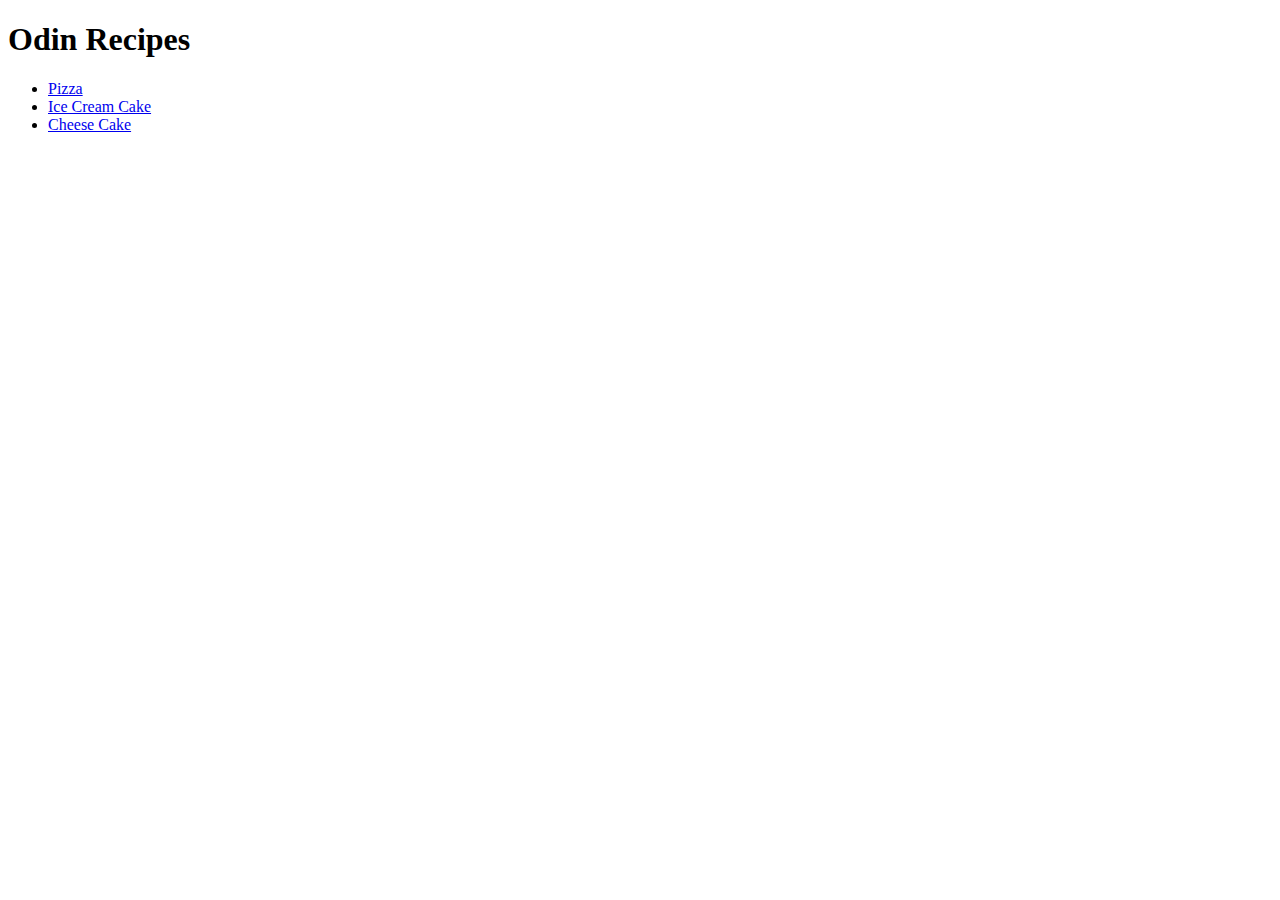
==== index.html @ 88591c16 "finished the project" ====
<!DOCTYPE html>
<html lang="en">
<head>
    <meta charset="UTF-8">
    <meta http-equiv="X-UA-Compatible" content="IE=edge">
    <meta name="viewport" content="width=device-width, initial-scale=1.0">
    <title>Document</title>
</head>
<body>
    <h1>Odin Recipes</h1>
    <ul>
        <li><a href="recipes/pizza.html">Pizza</a></li>
        <li><a href="recipes/creamsicle-ice-cream-cake.html">Ice Cream Cake</a></li>
        <li><a href="recipes/cheese-cake.html">Cheese Cake</a></li>
    </ul>

</body>
</html>
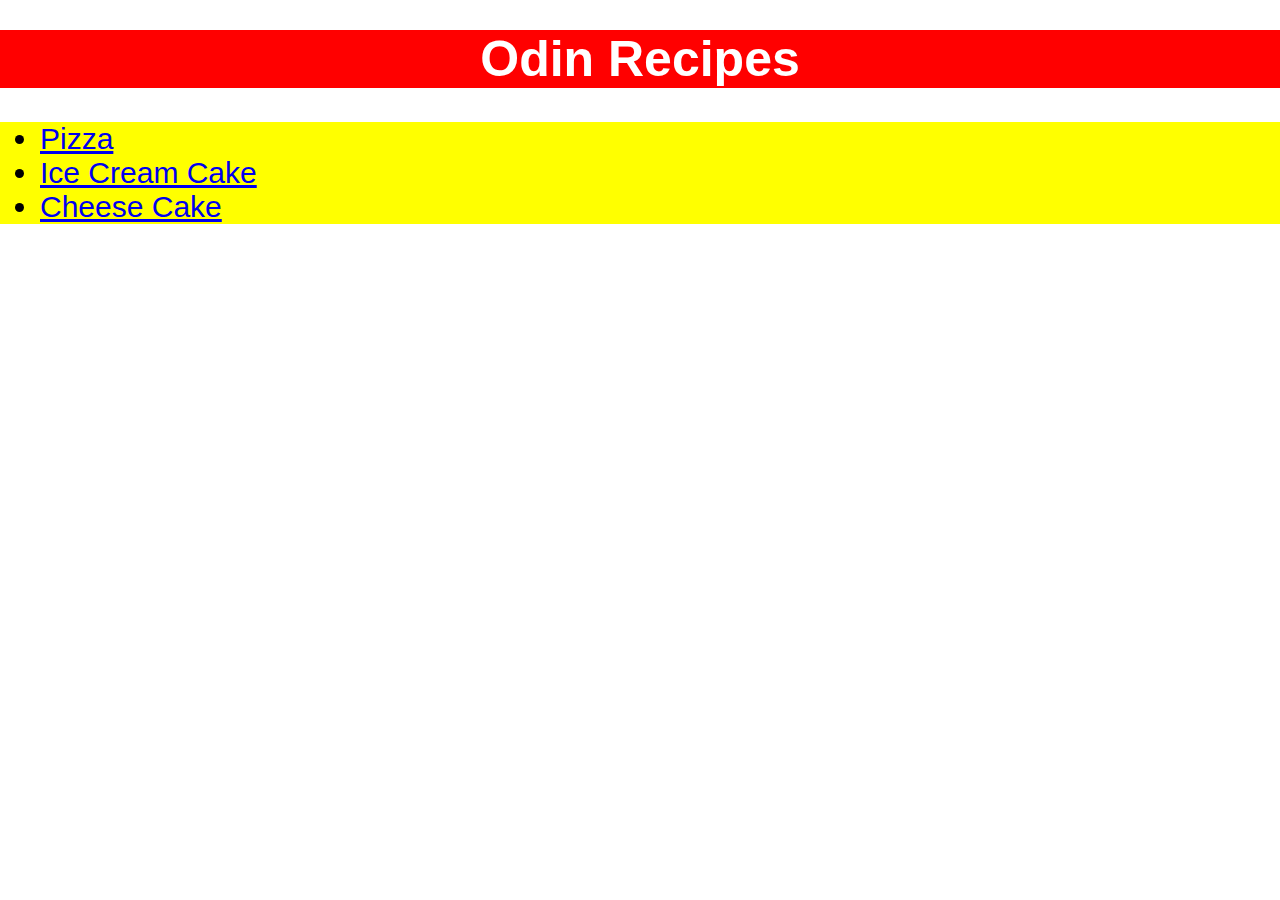
==== commit 0285afae: "final version" ====
--- a/index.html
+++ b/index.html
@@ -4,7 +4,8 @@
     <meta charset="UTF-8">
     <meta http-equiv="X-UA-Compatible" content="IE=edge">
     <meta name="viewport" content="width=device-width, initial-scale=1.0">
-    <title>Document</title>
+    <title>Odin Recipes!</title>
+    <link rel="stylesheet" href="styles/style.css">
 </head>
 <body>
     <h1>Odin Recipes</h1>
--- a/styles/style.css
+++ b/styles/style.css
@@ -0,0 +1,23 @@
+body {
+    margin-left: 0;
+    margin-right: 0;
+    font-family: arial;
+}
+
+h1 {
+    margin-top: 30px;
+    background-color: red;
+    color: white;
+    font-size: 50px;
+    text-align: center;
+}
+
+ul {
+    background-color: yellow;
+    color: black;
+    font-size: 30px;
+}
+
+li {
+    color: black;
+}